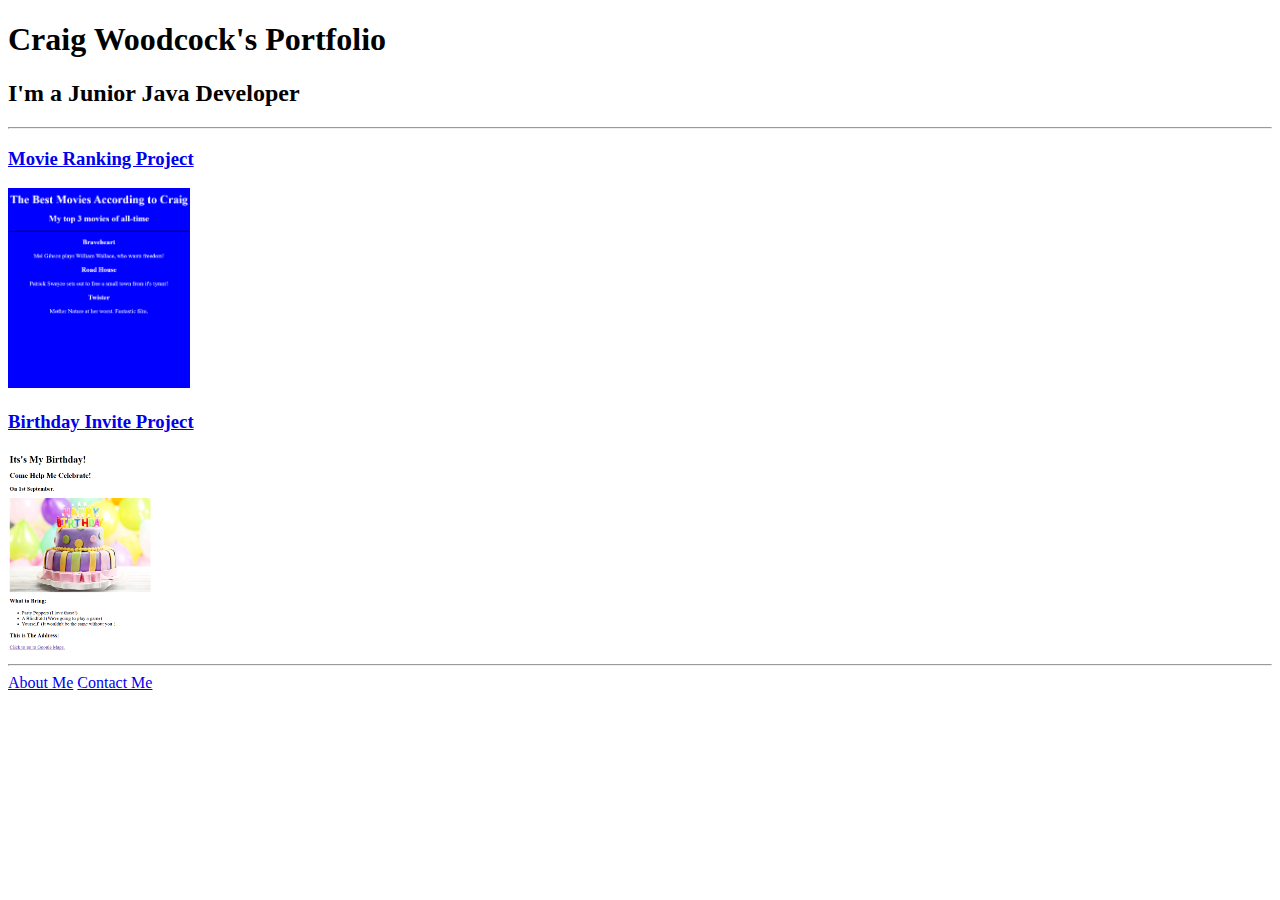
==== index.html @ db07d75f "Add files via upload" ====
<!-- TODO 1: Create the HTML Boilerplate -->

<!-- TODO 2: Add Your previous projects' HTML into the public folder -->

<!-- TODO 3: Take screenshots of your project previews and add the images to the images folder -->

<!-- TODO 4: Add titles/subtitles etc. -->

<!-- TODO 5: Add a link to the project pages -->

<!-- TODO 6: Add images to show the project previews
HINT for TODO 6: You can use the height attribute set to 200 to make the image smaller:
https://developer.mozilla.org/en-US/docs/Web/HTML/Element/img#attr-height -->

<!-- TODO 7: Add the Contact Me and About Me page links -->

<!DOCTYPE html>
<html lang="en">
<head>
    <meta charset="UTF-8">
    <meta name="viewport" content="width=device-width, initial-scale=1.0">
    <title>Craig's Portfolio</title>
</head>
<body>
    <h1>Craig Woodcock's Portfolio</h1>
    <h2>I'm a Junior Java Developer</h2>
    <hr>
    <h3><a href="./public/MovieRankingProject.html">Movie Ranking Project</a></h3>
    <img src="./assets/images/MovieRankingSolution.png" alt="movie ranking project screenshot" height="200">
    <h3><a href="./public/BirthdayInviteProject.html">Birthday Invite Project</a></h3>
    <img src="./assets/images/BirthdaySolution.png" alt="Birthday Invite Image" height="200">
    <hr>
    <a href="./public/about.html">About Me</a>
    <a href="./public/contact.html">Contact Me</a>
</body>
</html>
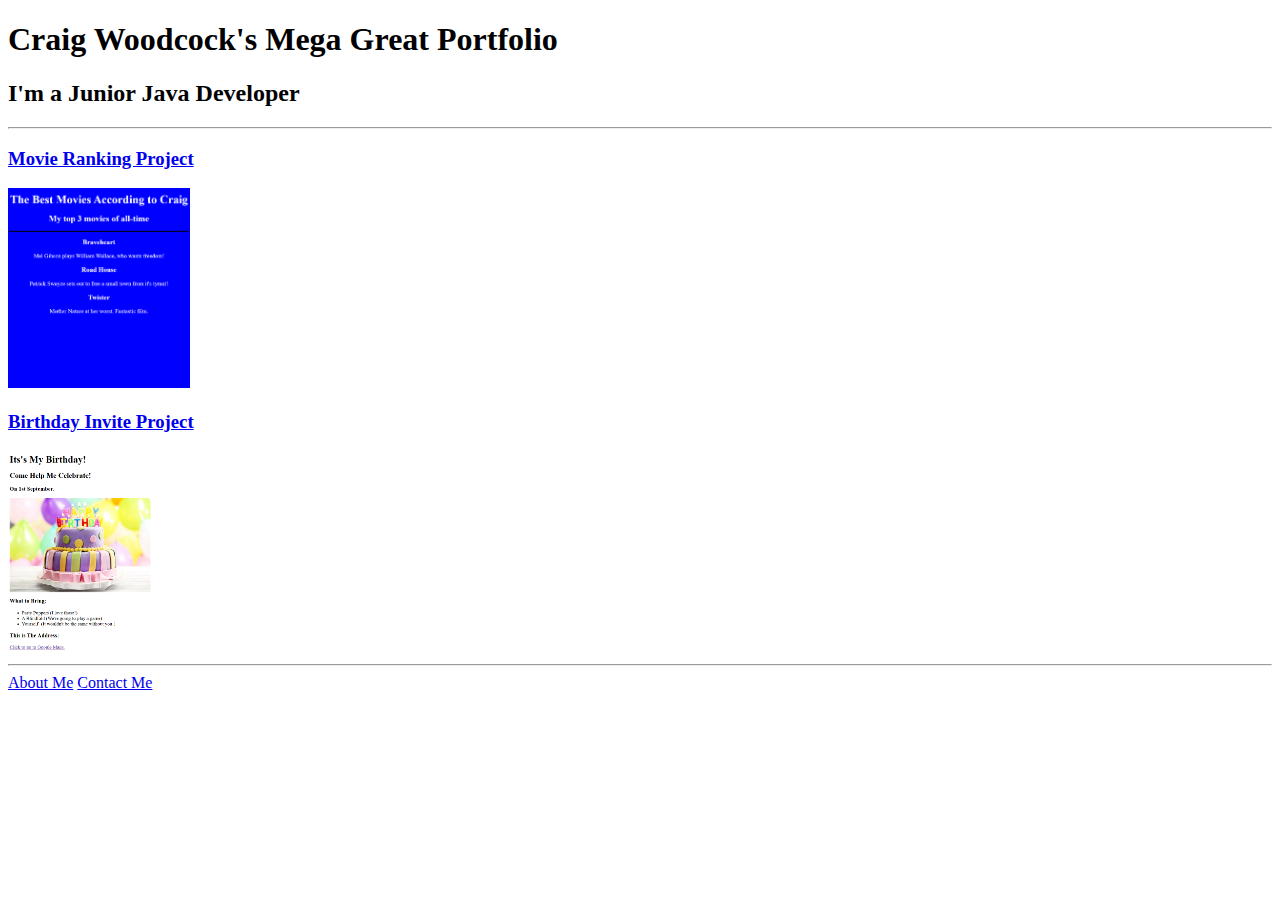
==== commit f7acbf99: "changing h1" ====
--- a/index.html
+++ b/index.html
@@ -22,7 +22,7 @@
     <title>Craig's Portfolio</title>
 </head>
 <body>
-    <h1>Craig Woodcock's Portfolio</h1>
+    <h1>Craig Woodcock's Mega Great Portfolio</h1>
     <h2>I'm a Junior Java Developer</h2>
     <hr>
     <h3><a href="./public/MovieRankingProject.html">Movie Ranking Project</a></h3>
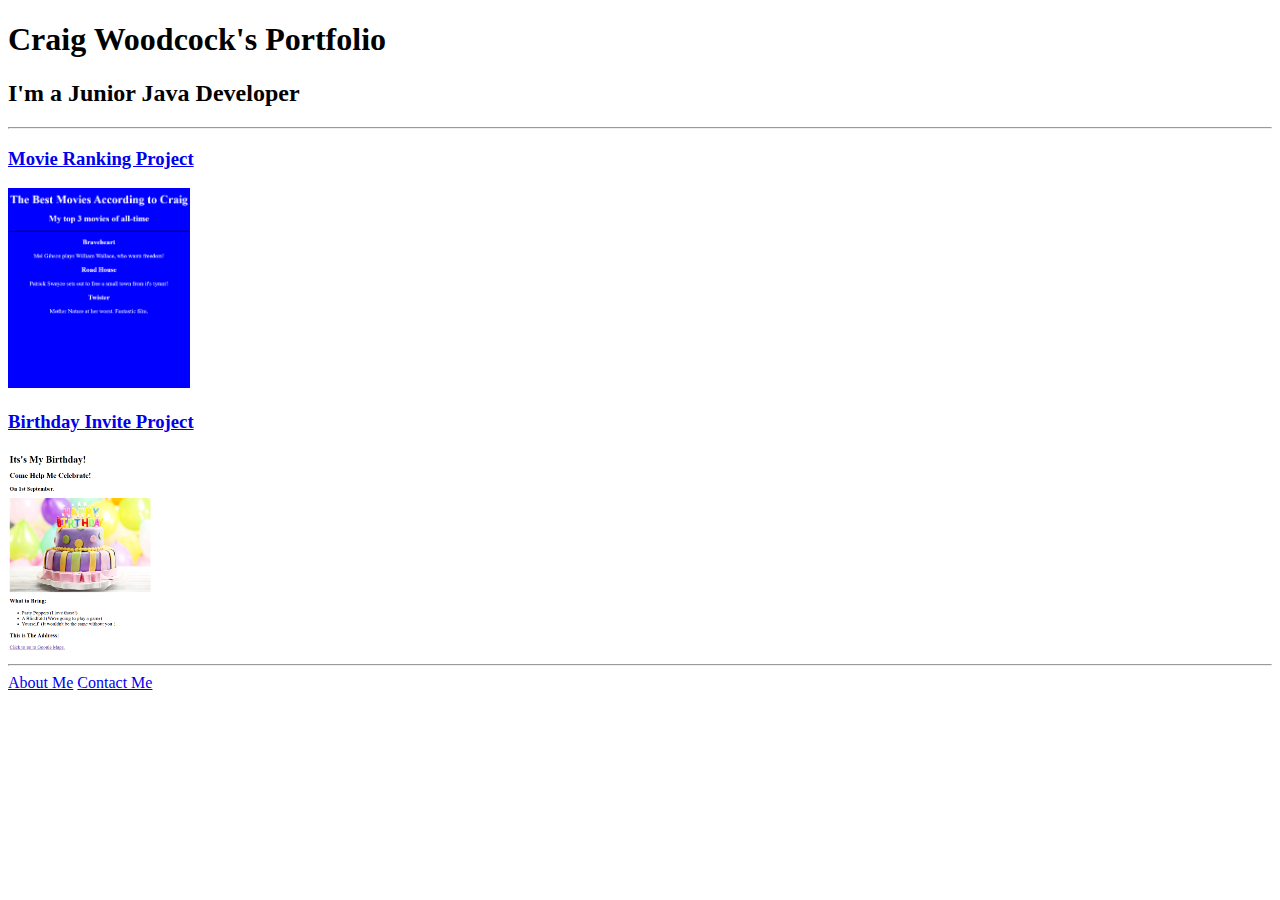
==== commit 2be54dd5: "reverting h1" ====
--- a/index.html
+++ b/index.html
@@ -22,7 +22,7 @@
     <title>Craig's Portfolio</title>
 </head>
 <body>
-    <h1>Craig Woodcock's Mega Great Portfolio</h1>
+    <h1>Craig Woodcock's Portfolio</h1>
     <h2>I'm a Junior Java Developer</h2>
     <hr>
     <h3><a href="./public/MovieRankingProject.html">Movie Ranking Project</a></h3>
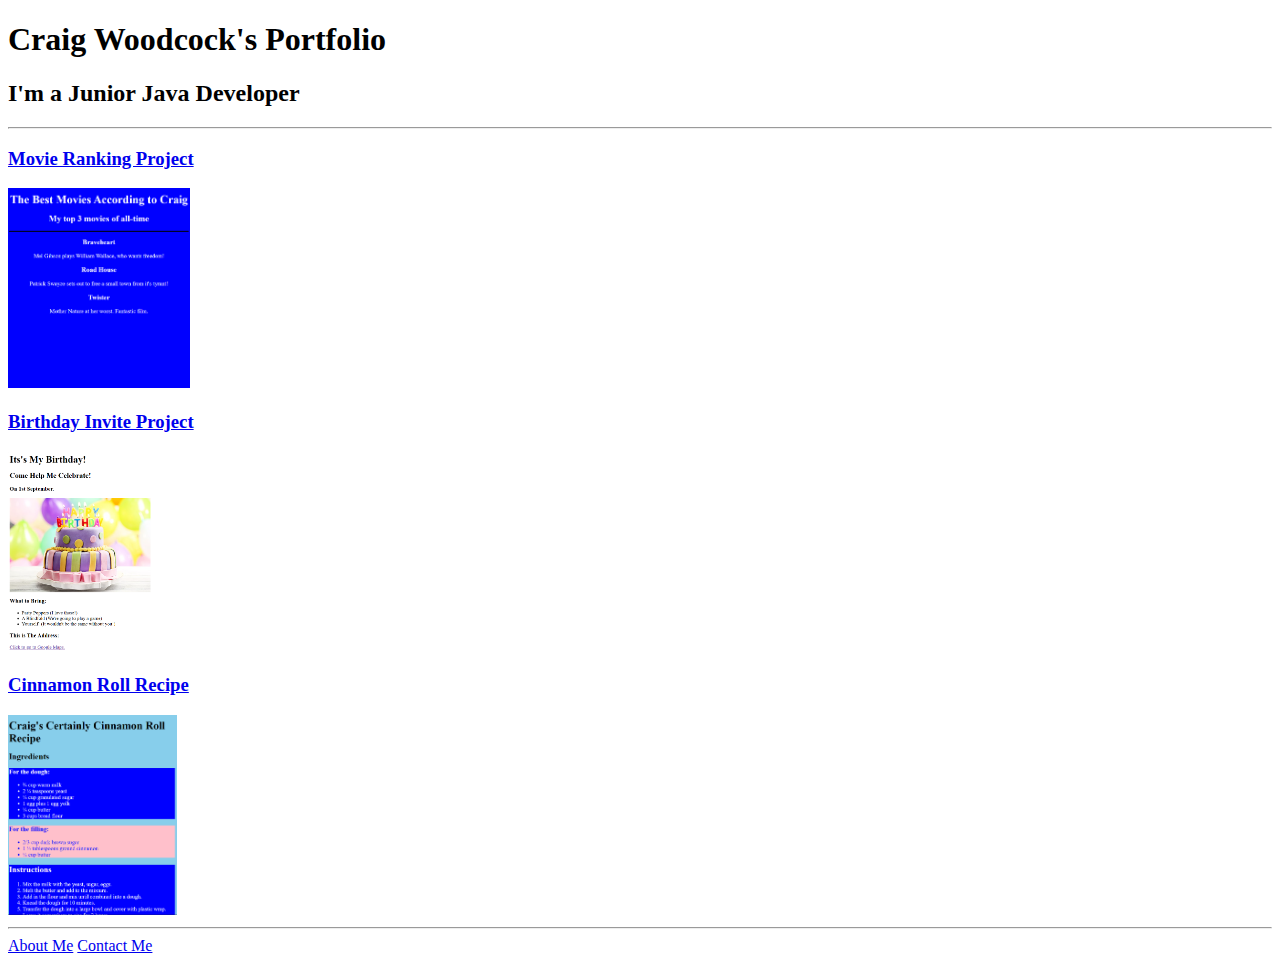
==== commit fc7408c9: "adding recipe project to portfolio" ====
--- a/index.html
+++ b/index.html
@@ -29,6 +29,8 @@
     <img src="./assets/images/MovieRankingSolution.png" alt="movie ranking project screenshot" height="200">
     <h3><a href="./public/BirthdayInviteProject.html">Birthday Invite Project</a></h3>
     <img src="./assets/images/BirthdaySolution.png" alt="Birthday Invite Image" height="200">
+    <h3><a href="./public/recipe.html">Cinnamon Roll Recipe</a></h3>
+    <img src="./assets/images/CinnamonRollRecipe.png" alt="Cinnamon roll recipe image" height="200">
     <hr>
     <a href="./public/about.html">About Me</a>
     <a href="./public/contact.html">Contact Me</a>
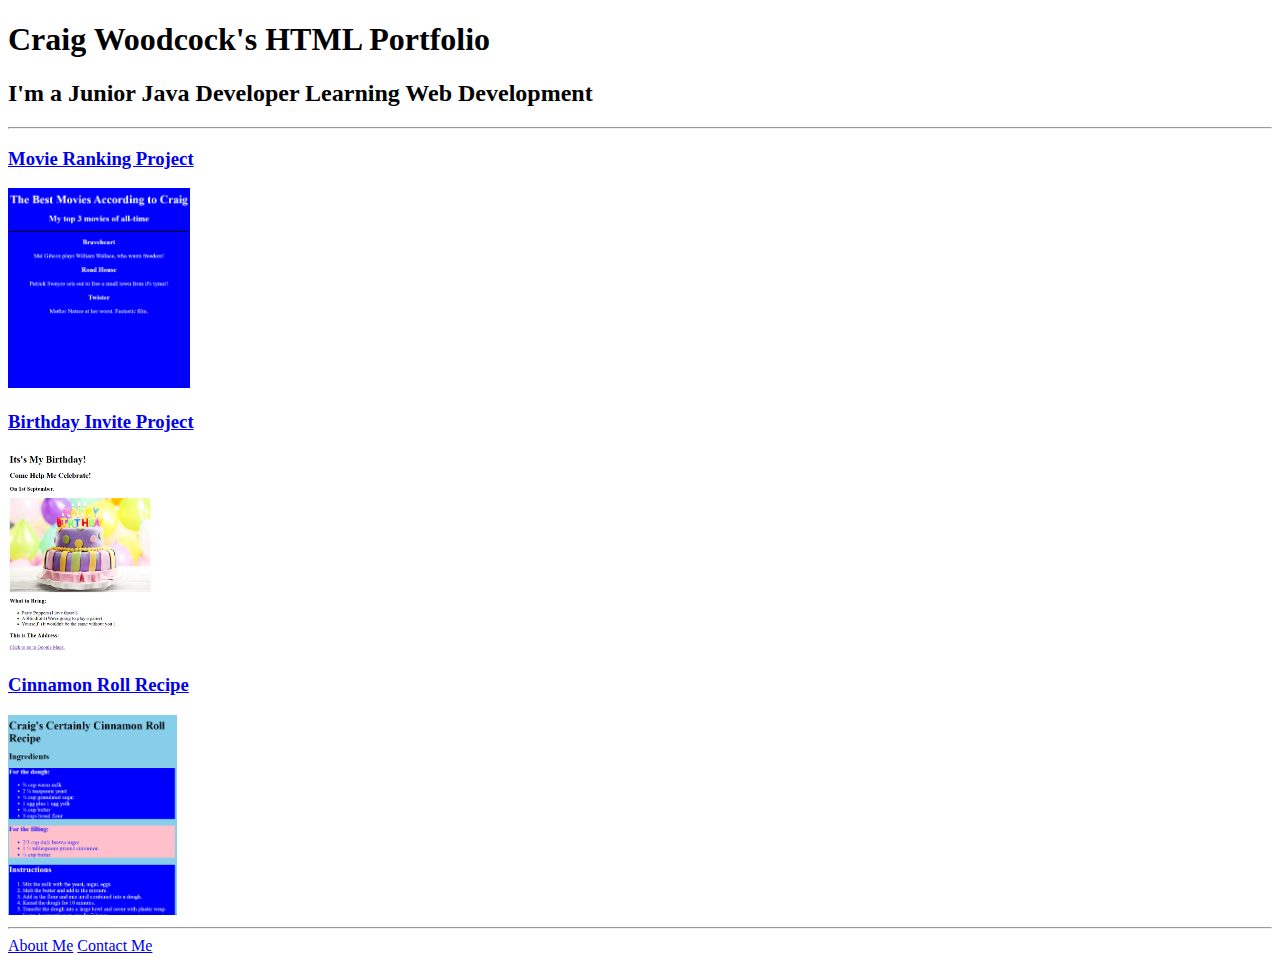
==== commit f6acd53b: "editing h1 and h2" ====
--- a/index.html
+++ b/index.html
@@ -22,8 +22,8 @@
     <title>Craig's Portfolio</title>
 </head>
 <body>
-    <h1>Craig Woodcock's Portfolio</h1>
-    <h2>I'm a Junior Java Developer</h2>
+    <h1>Craig Woodcock's HTML Portfolio</h1>
+    <h2>I'm a Junior Java Developer Learning Web Development</h2>
     <hr>
     <h3><a href="./public/MovieRankingProject.html">Movie Ranking Project</a></h3>
     <img src="./assets/images/MovieRankingSolution.png" alt="movie ranking project screenshot" height="200">
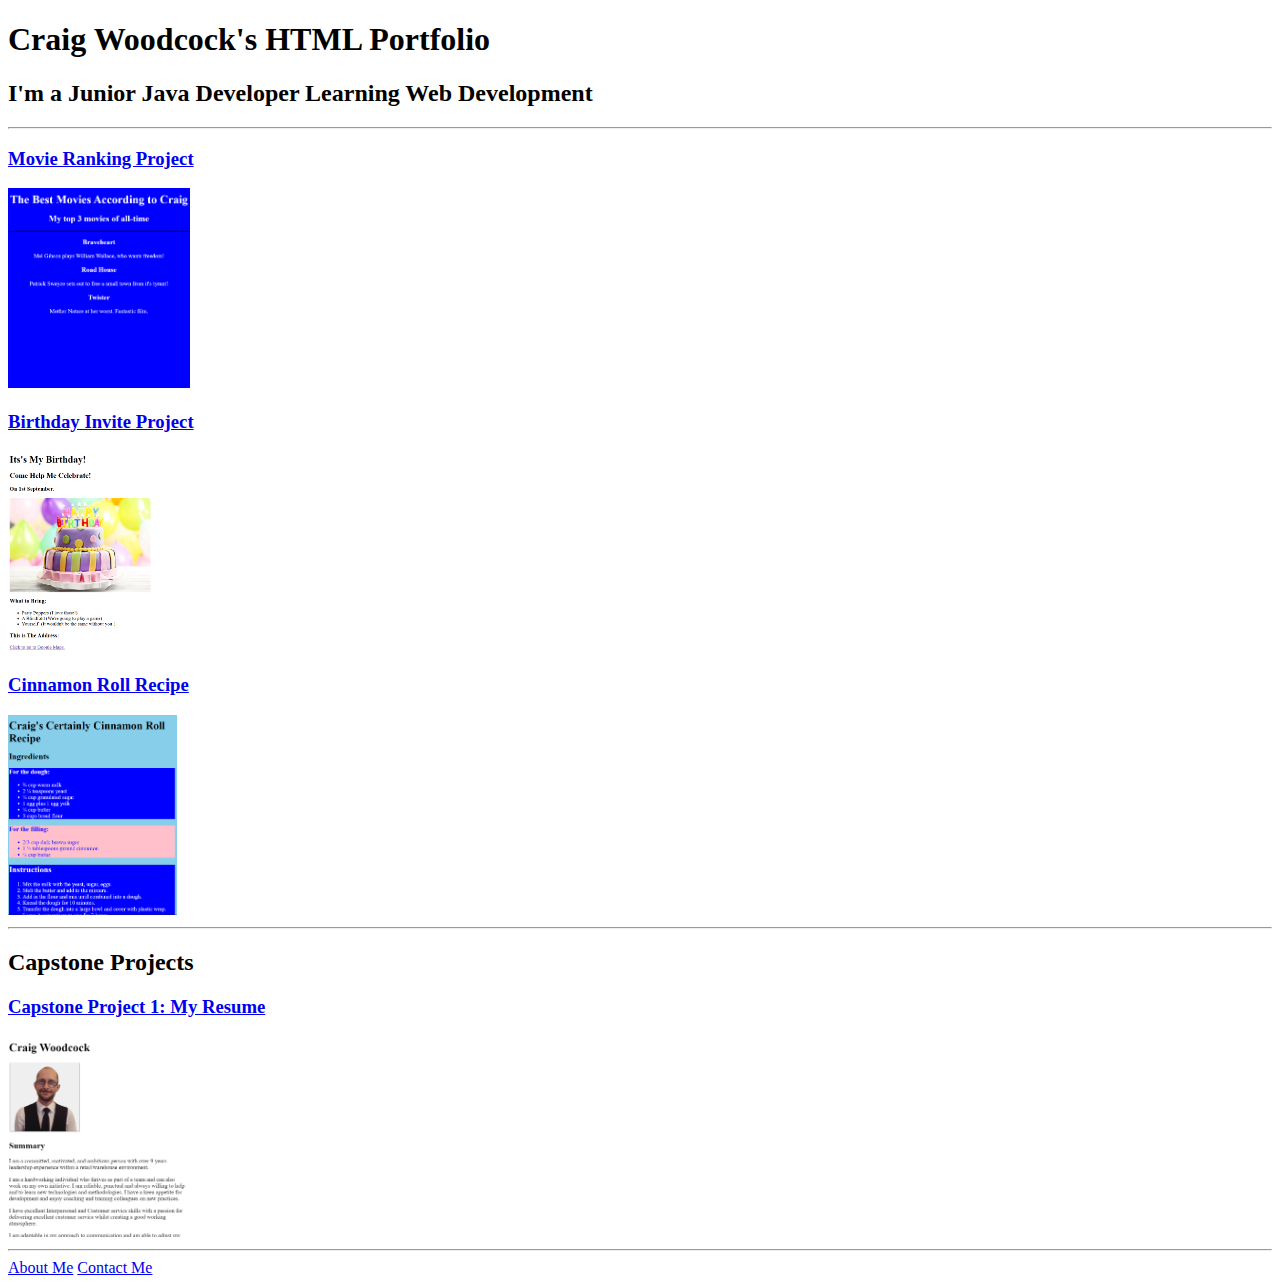
==== commit 32ae8ad4: "adding capstone project html-resume to portfolio" ====
--- a/index.html
+++ b/index.html
@@ -32,7 +32,11 @@
     <h3><a href="./public/recipe.html">Cinnamon Roll Recipe</a></h3>
     <img src="./assets/images/CinnamonRollRecipe.png" alt="Cinnamon roll recipe image" height="200">
     <hr>
+    <h2>Capstone Projects</h2>
+    <h3><a href="./Capstone1_Resume/index.html">Capstone Project 1: My Resume</a></h3>
+    <img src="./assets/images/Capstone1.png" alt="Capstone resume image" height="200">
+    <hr>
     <a href="./public/about.html">About Me</a>
-    <a href="./public/contact.html">Contact Me</a>
+    <a href="./Capstone1_Resume/public/contact.html">Contact Me</a>
 </body>
 </html>